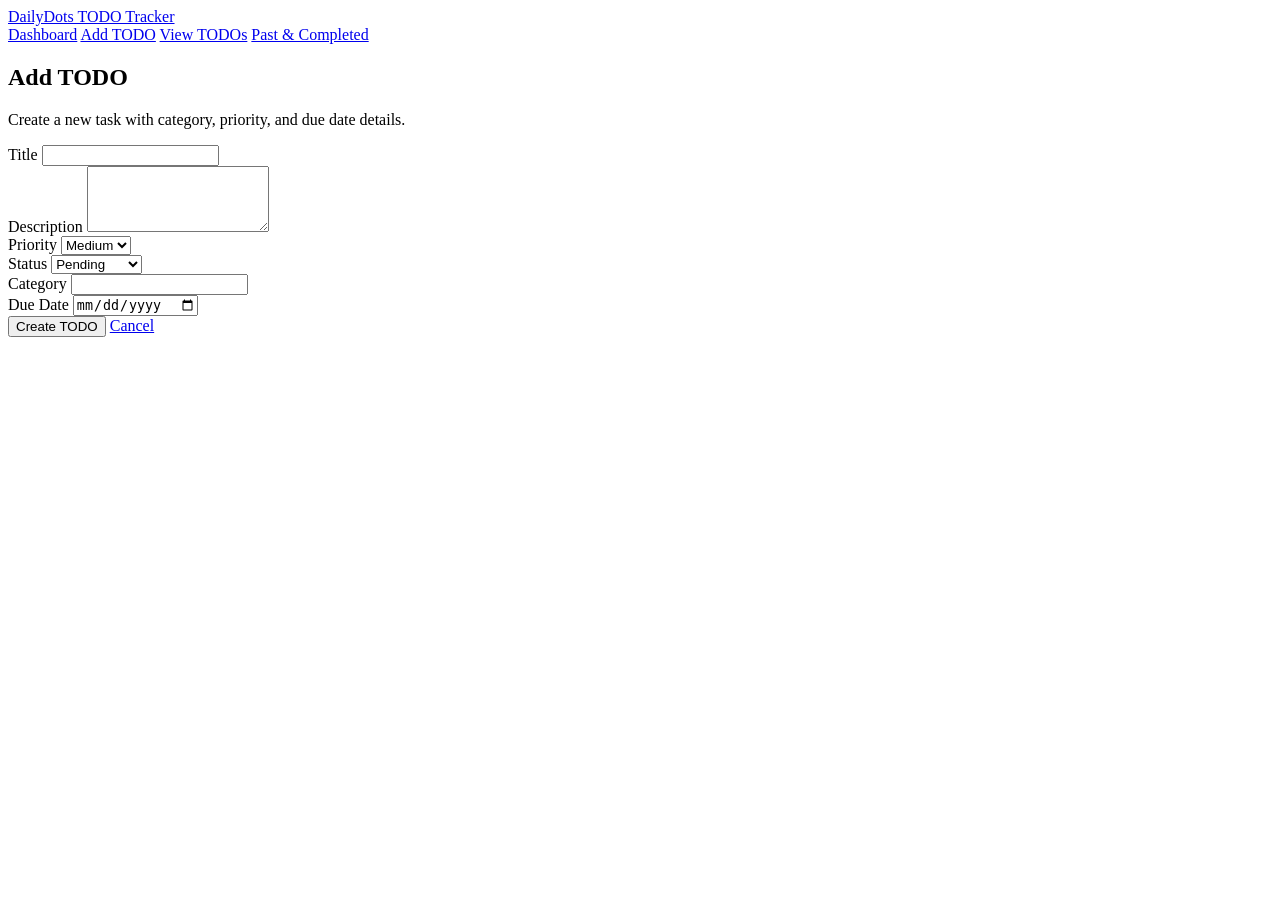
==== daily-todo/src/main/resources/META-INF/resources/add-todo.html @ 2da5afbb "Add initial implementation of DailyDots TODO Tracker - Create base CSS styles for consistent theming" ====
<!DOCTYPE html>
<html lang="en">
<head>
    <meta charset="UTF-8" />
    <meta name="viewport" content="width=device-width, initial-scale=1.0" />
    <title>Add TODO - DailyDots</title>
    <link rel="stylesheet" href="/css/base.css" />
    <link rel="stylesheet" href="/css/layout.css" />
    <link rel="stylesheet" href="/css/components.css" />
    <link rel="stylesheet" href="/css/style.css" />
</head>
<body data-page="add-todo">
<header class="app-header">
    <div class="header-inner">
        <a class="brand" href="/">DailyDots TODO Tracker</a>
        <nav class="app-nav" aria-label="Primary navigation">
            <a href="/">Dashboard</a>
            <a href="/add-todo.html" aria-current="page">Add TODO</a>
            <a href="/todos.html">View TODOs</a>
            <a href="/history.html">Past & Completed</a>
        </nav>
    </div>
</header>

<main class="page-container">
    <section class="card">
        <h1>Add TODO</h1>
        <p>Create a new task with category, priority, and due date details.</p>
        <form id="todo-form" class="todo-form" novalidate>
            <div class="form-row">
                <label for="title">Title</label>
                <input type="text" id="title" name="title" maxlength="255" required />
            </div>

            <div class="form-row">
                <label for="description">Description</label>
                <textarea id="description" name="description" rows="4" maxlength="2000"></textarea>
            </div>

            <div class="form-grid">
                <div class="form-row">
                    <label for="priority">Priority</label>
                    <select id="priority" name="priority">
                        <option value="LOW">Low</option>
                        <option value="MEDIUM" selected>Medium</option>
                        <option value="HIGH">High</option>
                        <option value="CRITICAL">Critical</option>
                    </select>
                </div>

                <div class="form-row">
                    <label for="status">Status</label>
                    <select id="status" name="status">
                        <option value="PENDING" selected>Pending</option>
                        <option value="IN_PROGRESS">In Progress</option>
                        <option value="COMPLETED">Completed</option>
                    </select>
                </div>

                <div class="form-row">
                    <label for="category">Category</label>
                    <input type="text" id="category" name="category" maxlength="120" />
                </div>

                <div class="form-row">
                    <label for="dueDate">Due Date</label>
                    <input type="date" id="dueDate" name="dueDate" />
                </div>
            </div>

            <div class="form-actions">
                <button type="submit" class="primary-button">Create TODO</button>
                <a href="/todos.html" class="secondary-button">Cancel</a>
            </div>
            <p class="feedback-message" id="form-feedback" aria-live="polite"></p>
        </form>
    </section>
</main>

<script type="module" src="/js/app.js"></script>
</body>
</html>
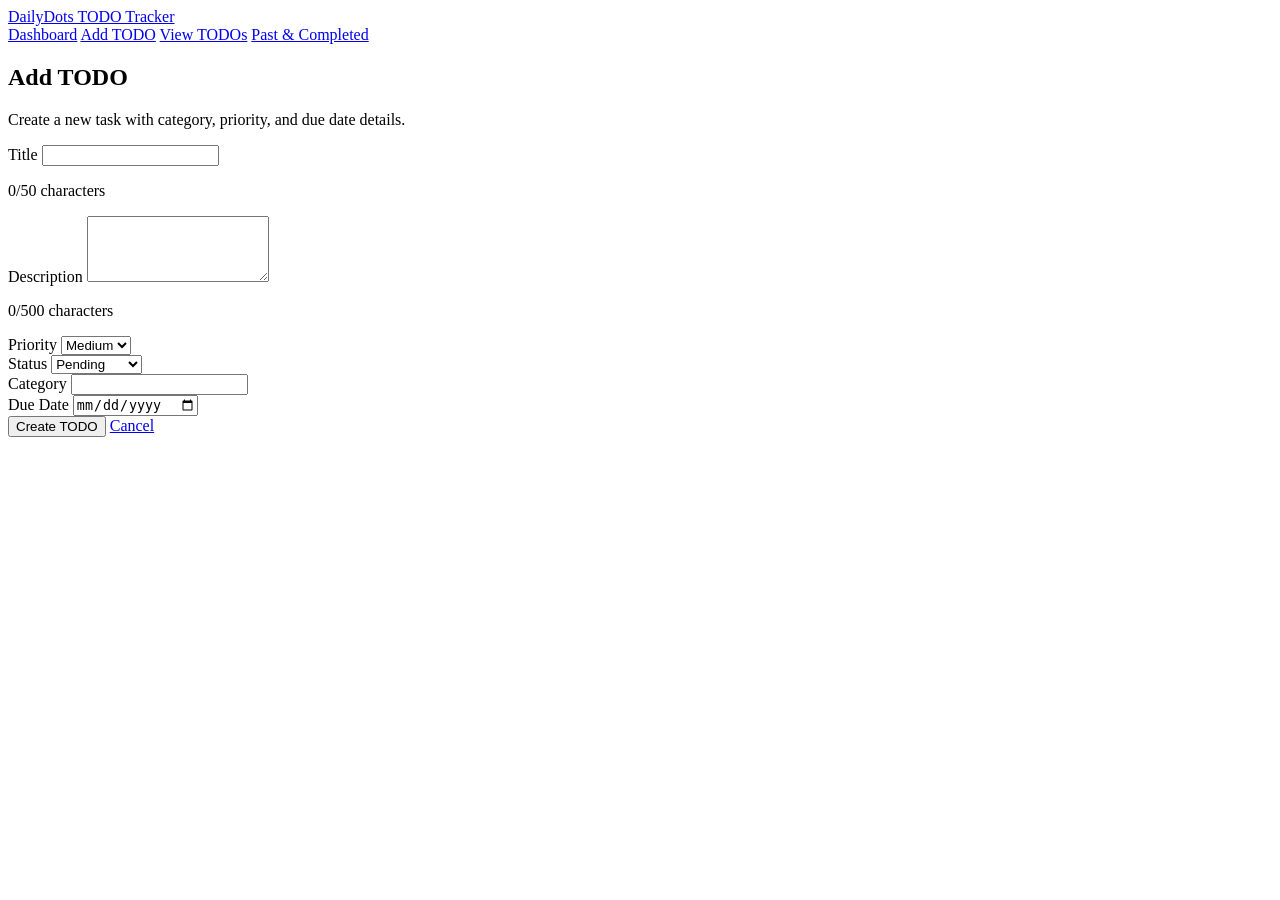
==== commit 35943ea9: "Add character counters for title and description in TODO form" ====
--- a/daily-todo/src/main/resources/META-INF/resources/add-todo.html
+++ b/daily-todo/src/main/resources/META-INF/resources/add-todo.html
@@ -29,12 +29,14 @@
         <form id="todo-form" class="todo-form" novalidate>
             <div class="form-row">
                 <label for="title">Title</label>
-                <input type="text" id="title" name="title" maxlength="255" required />
+                <input type="text" id="title" name="title" maxlength="50" required />
+                <p class="character-counter" id="title-character-counter" aria-live="polite">0/50 characters</p>
             </div>
 
             <div class="form-row">
                 <label for="description">Description</label>
-                <textarea id="description" name="description" rows="4" maxlength="2000"></textarea>
+                <textarea id="description" name="description" rows="4" maxlength="500"></textarea>
+                <p class="character-counter" id="description-character-counter" aria-live="polite">0/500 characters</p>
             </div>
 
             <div class="form-grid">
